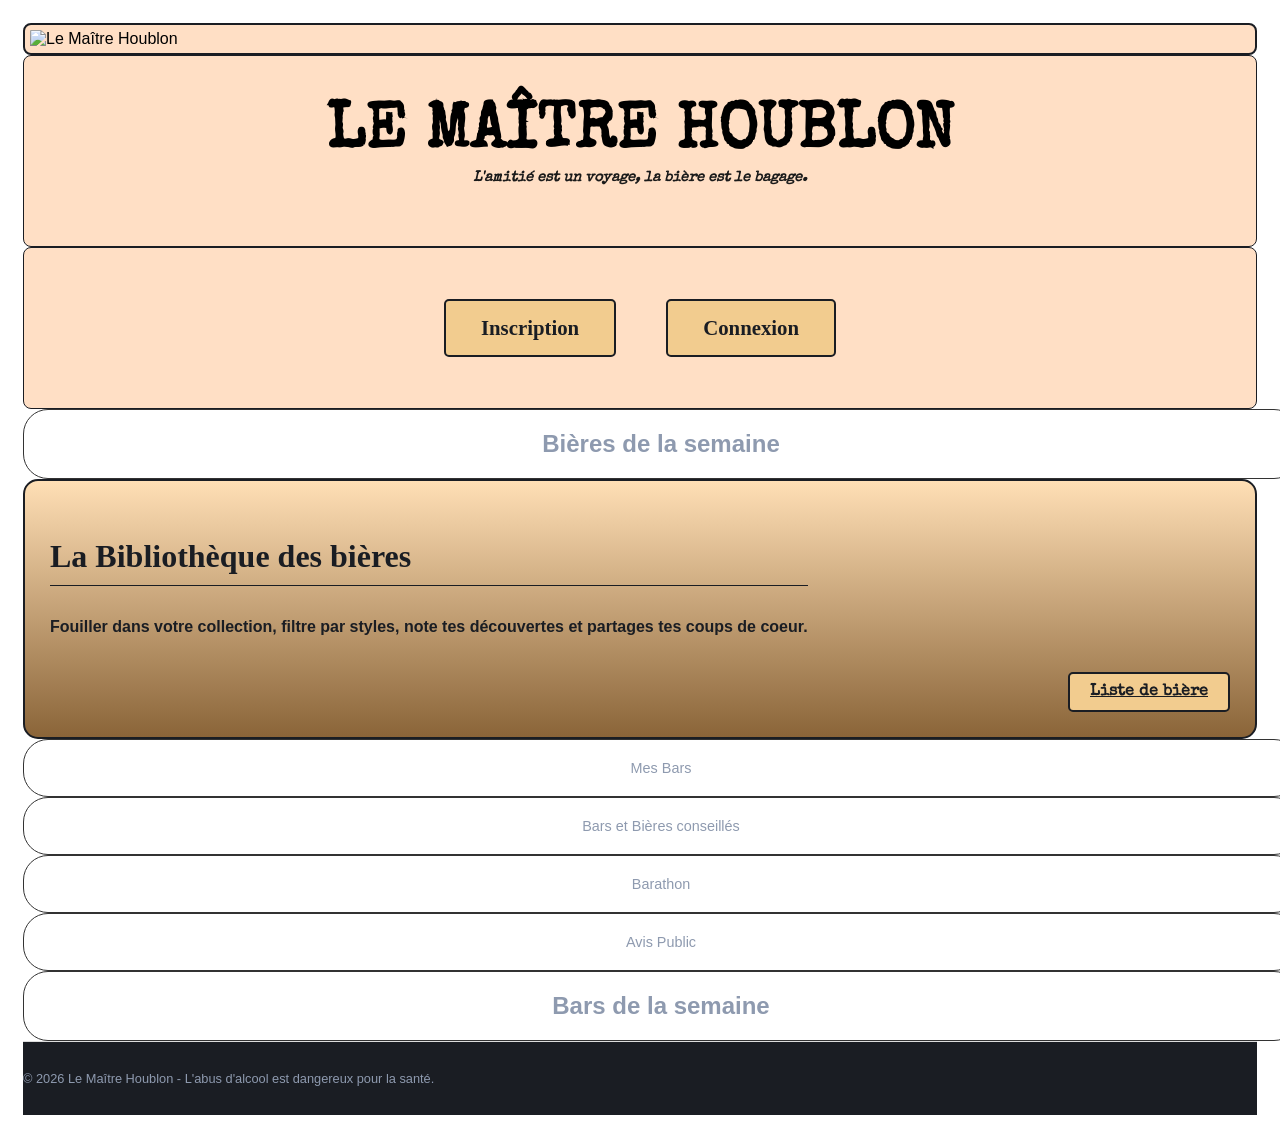
==== index.html @ 91a7a9d7 "Ptit modif style.css" ====
<!DOCTYPE html>
<html lang="fr">
<head>
    <meta charset="UTF-8">
    <meta name="viewport" content="width=device-width, initial-scale=1.0">
    <link rel="stylesheet" href="https://cdn.jsdelivr.net/npm/bulma@1.0.0/css/bulma.min.css">
    <link rel="stylesheet" href="style.css">
    <link href="https://fonts.googleapis.com/css2?family=Special+Elite&display=swap" rel="stylesheet">
    <title>Le Maître Houblon</title>
</head>
<body>
    <div class="app-container">
        <header class="columns is-mobile is-variable is-2 mb-4">
            <div class="column is-2">
                <img src="../Beers-App/Images\MaitreHoublon.png" alt="Le Maître Houblon" class="header-logo"> 
            </div>
            <div class="column is-6">
                <div class="header-box light"> LE MAÎTRE HOUBLON
                <p class="slogan">L'amitié est un voyage, la bière est le bagage.</p>
                </div>
            </div>
            <div class="column is-4">
                    <div id="auth-buttons" class="header-box buttons-container">
                        <a href="../Beers-App/inscription-connexion/inscription/inscription.html" class="inner-btn">Inscription</a>
                        <a href="../Beers-App/inscription-connexion/connexion/connexion.html" class="inner-btn">Connexion</a>
                    </div>
            </div>
        </header>

        <div class="main-content columns is-variable is-3">
            <!-- Case de gauche "Bières de la semaine" -->
            <div class="column is-3">
                <div class="wireframe-box full-height button" onclick="window.location.href='/UnderConstruction/pageUnderConstruction.html';">
                    <span class="box-label">Bières de la semaine</span>
                </div>
            </div>

            <!-- Cases centrales -->
            <div class="column is-6 center-grid">

                <!-- Case "Bibliothèque des bières" -->
                <div class="columns is-multiline is-variable is-3 h-100">
                    <div class="column is-12 is-flex-grow-2">
                        <div class="wireframe-box library-box">
                            <div class="content">
                                <h3 class="title is-5 mb-2">La Bibliothèque des bières</h3>
                                <p class="is-size-8"><strong>Fouiller dans votre collection, filtre par styles, note tes découvertes et partages tes coups de coeur.</strong></p>
                            </div>
                            <a href="/UnderConstruction/pageUnderConstruction.html" class="button is-dark is-small align-self-end">
                                Liste de bière
                            </a>
                        </div>
                    </div>

                    <!-- Cases des options -->
                    <div class="column is-6">
                        <div class="wireframe-box nav-item button" onclick="window.location.href='/UnderConstruction/pageUnderConstruction.html';">
                            Mes Bars
                        </div>
                    </div>
                    <div class="column is-6">
                        <div class="wireframe-box nav-item button" onclick="window.location.href='/UnderConstruction/pageUnderConstruction.html';">
                            Bars et Bières conseillés
                        </div>
                    </div>
                    <div class="column is-6">
                        <div class="wireframe-box nav-item button" onclick="window.location.href='/UnderConstruction/pageUnderConstruction.html';">
                            Barathon
                        </div>
                    </div>
                    <div class="column is-6">
                        <div class="wireframe-box nav-item button" onclick="window.location.href='/UnderConstruction/pageUnderConstruction.html';">
                            Avis Public
                        </div>
                    </div>
                </div>
            </div>

            <!-- Case de droite "Bars de la semaine" -->
            <div class="column is-3">
                <div class="wireframe-box full-height button" onclick="window.location.href='/UnderConstruction/pageUnderConstruction.html';">
                    <span class="box-label">Bars de la semaine</span>
                </div>
            </div>
        </div>

        <footer class="custom-footer mt-4">
            <div class="has-text-centered">
                <p>© 2026 Le Maître Houblon - L'abus d'alcool est dangereux pour la santé.</p>
            </div>
        </footer>
    </div>

    <script src="script.js"></script>

</body>
</html>
---- style.css ----
/* Casier Couleurs (Déclaration de variables CSS*/
:root {
    --ambre: #ff73003a;
    --noir-houblon: #1A1D23;
    --mousse-blanche: #fcfcfc;
    --malte-gris: #8e9aaf;
    --dorée: #f2cc8f;
}

/* Forcer la page à ne pas défiler et à faire 100% de la hauteur */
html, body {
    min-height: 100%;
    padding: 0%;
    background-image: url(../Beers-App/Images/Background.png);
    background-attachment: fixed;
    background-size: cover;
    font-family: 'Segoe UI', Roboto, sans-serif;
}

/* Container principal en Flexbox vertical */
.app-container {
    display: flex;
    flex-direction: column;
    min-height: 100vh; /* Oblige le site à faire 100% de la hauteur de l'écran */
    padding: 15px;
    box-sizing: border-box;
}

/* Styles du Header */
.header-box {
    display: flex;
    align-items: center;
    justify-content: center;
    border-radius: 8px;
    border: 1px solid var(--noir-houblon);
    font-weight: bold;
    font-size: 0.9rem;
}

.header-box.dark {
    height: 50px;
    background-color: #1a1d23;
    color: white;
    font-size: 0.9rem;
}

.header-logo {
    max-height: 100%; /* Pour laisser un peu d'espace autour */
    width: auto;     /* Garde les proportions de l'image */
    display: block;
    border: 2px solid var(--noir-houblon); /* var choisi dans le casier */
    border-radius: 8px ;
    padding: 5px;
    background-color: var(--ambre);
}

.header-box.light {
    display: flex !important;
    flex-direction: column !important; /* Met le titre en haut, le slogan en bas */
    justify-content: center !important;
    align-items: center !important;
    height: auto !important; /* Permet à la boîte de s'agrandir si besoin */
    min-height: 160px; /* Ajuste la hauteur selon tes goûts */
    padding: 15px !important;
    font-family: 'Special Elite', system-ui;
    font-size: 4rem;
    background-color: var(--ambre);
}

.slogan {
    font-size: 0.9rem; /* Plus petit pour ne pas voler la vedette au titre */
    margin-top: 5px;
    font-style: italic;
    color: #1a1a1a; /* Couleur sombre pour bien lire sur le orange */ 
}  

/* Style bouton (Inscription / Connexion) */
.buttons-container {
    display: flex;
    justify-content: center;
    align-items: center;
    gap: 50px; /* L'espace entre les deux boutons entourés */
    background-color: var(--ambre) !important;
    border: 1px solid var(--noir-houblon);
    min-height: 160px !important;
    border-radius: 8px 8px;
}

/* Les boutons entourés à l'intérieur */
.inner-btn {
    font-family: 'Almendra Display', serif;
    font-size: 1.3rem !important;
    color: var(--noir-houblon) !important;
    text-decoration: none;
    background-color: var(--dorée);
    
    /* Le détourage (l'entourage) */
    border: 2px solid var(--noir-houblon);
    border-radius: 6px; /* Coins légèrement arrondis comme sur ton dessin */
    padding: 15px 35px !important; /* Espace entre le texte et sa bordure */
    
    transition: all 0.3s ease;
    display: inline-block;
}

/* Effet au survol pour que ça reste interactif */
.inner-btn:hover {
    background-color: var(--noir-houblon);
    color: var(--dorée) !important;
    transform: scale(1.05); 
}

/* Gestion de la grille de contenu */
.main-content {
    flex: 1; 
    margin-top: 0 !important;
    margin-bottom: 0 !important;
}

.center-grid {
    display: flex;
    flex-direction: column;
}

.h-100 {
    height: 100%;
}

/* Les Boîtes */
.wireframe-box {
    border: 1px solid #333;
    border-radius: 25px;
    background: white;
    height: 100%;
    display: flex;
    justify-content: center;
    align-items: center;
    padding: 20px;
    text-align: center;
}

.wireframe-box.button {
    height: 100%;
    width: 100%;
    white-space: normal;
    border: 1px solid #333;
    border-radius: 25px;
    display: flex;
}

.full-height {
    height: 100%;
}

.box-label {
    color: #8e9aaf;
    font-size: 1.5rem;
    font-weight: bold;
}

/* Bibliothèque spécifique */
.library-box {
    background-image: linear-gradient(rgb(255, 215, 163, 0.8), rgba(109, 62, 7, 0.8)), url(../Beers-App/Images/BilbliothèqueDeBiere.png) !important;
    background-size: cover !important;
    background-position: center !important;
    height: 100%;
    flex-direction: column;
    justify-content: space-between;
    align-items: flex-start;
    text-align: left;
    border: 2px solid var(--noir-houblon) !important;
    border-radius: 15px !important;
    padding: 25px !important;
    display: flex;
}

.library-box h3 {
    font-family: 'Almendra Display', serif;
    color: var(--noir-houblon) !important;
    font-size: 2rem;
    border-bottom: 1px solid var(--noir-houblon);
    padding-bottom: 10px;
}

.library-box p {
    color: var(--noir-houblon) !important;
}

.align-self-end {
    background-color: var(--dorée) !important;
    color: var(--noir-houblon) !important;
    font-family: 'Special Elite', cursive;
    font-weight: bold;
    border: 2px solid var(--noir-houblon) !important;
    border-radius: 5px;
    margin-top: 20px;
    padding: 10px 20px;
    align-self: flex-end;
}

.align-self-end:hover {
    background-color: var(--noir-houblon) !important;
    color: var(--dorée) !important;
}

.nav-item {
    font-size: 0.9rem;
    color: #8e9aaf;
}

/* Ajustement Bulma pour que les colonnes internes prennent la hauteur (Casse couilles ce Bulma de mes deux) */
.is-flex-grow-2 {
    flex-grow: 2 !important;
}

/* Style pour l'affichage du pseudo dans le header */
.user-display {
    padding: 5px 15px;
    background: rgba(0, 0, 0, 0.2);
    border-radius: 8px;
    border: 1px solid var(--biere-ambre);
}

.inner-btn {
    /* Garde ton style actuel pour les boutons */
    text-decoration: none;
    padding: 5px 10px;
    border-radius: 5px;
    font-size: 0.9rem;
}

/* Style du Footer */
.custom-footer {
    background-color: var(--noir-houblon);
    padding: 1rem 0;
    border-top: 1px solid #ddd;
    font-size: 0.8rem;
    color: var(--malte-gris);
}
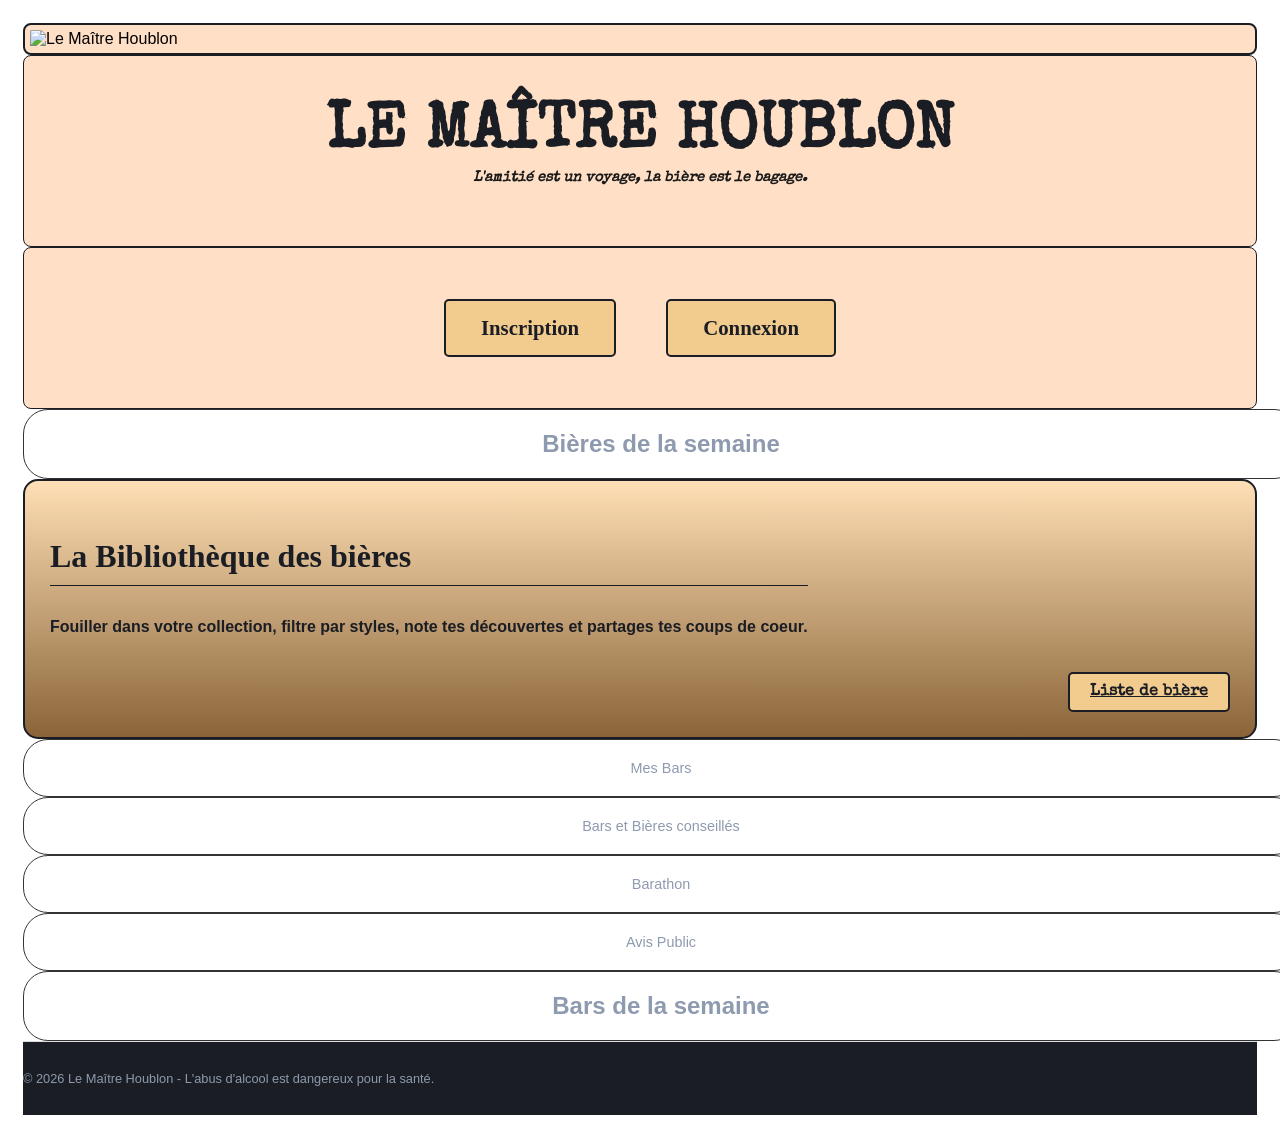
==== commit 749deed3: "Je ferais le point demain" ====
--- a/index.html
+++ b/index.html
@@ -6,7 +6,7 @@
     <link rel="stylesheet" href="https://cdn.jsdelivr.net/npm/bulma@1.0.0/css/bulma.min.css">
     <link rel="stylesheet" href="style.css">
     <link href="https://fonts.googleapis.com/css2?family=Special+Elite&display=swap" rel="stylesheet">
-    <title>Le Maître Houblon</title>
+    <title>Ma Bibliothèque - Le Maître Houblon</title>
 </head>
 <body>
     <div class="app-container">
@@ -46,7 +46,7 @@
                                 <h3 class="title is-5 mb-2">La Bibliothèque des bières</h3>
                                 <p class="is-size-8"><strong>Fouiller dans votre collection, filtre par styles, note tes découvertes et partages tes coups de coeur.</strong></p>
                             </div>
-                            <a href="/UnderConstruction/pageUnderConstruction.html" class="button is-dark is-small align-self-end">
+                            <a href="/Beers-App/page-beer-list\beer-list.php" class="button is-dark is-small align-self-end">
                                 Liste de bière
                             </a>
                         </div>
--- a/style.css
+++ b/style.css
@@ -65,6 +65,7 @@
     font-family: 'Special Elite', system-ui;
     font-size: 4rem;
     background-color: var(--ambre);
+    color: var(--noir-houblon);
 }
 
 .slogan {
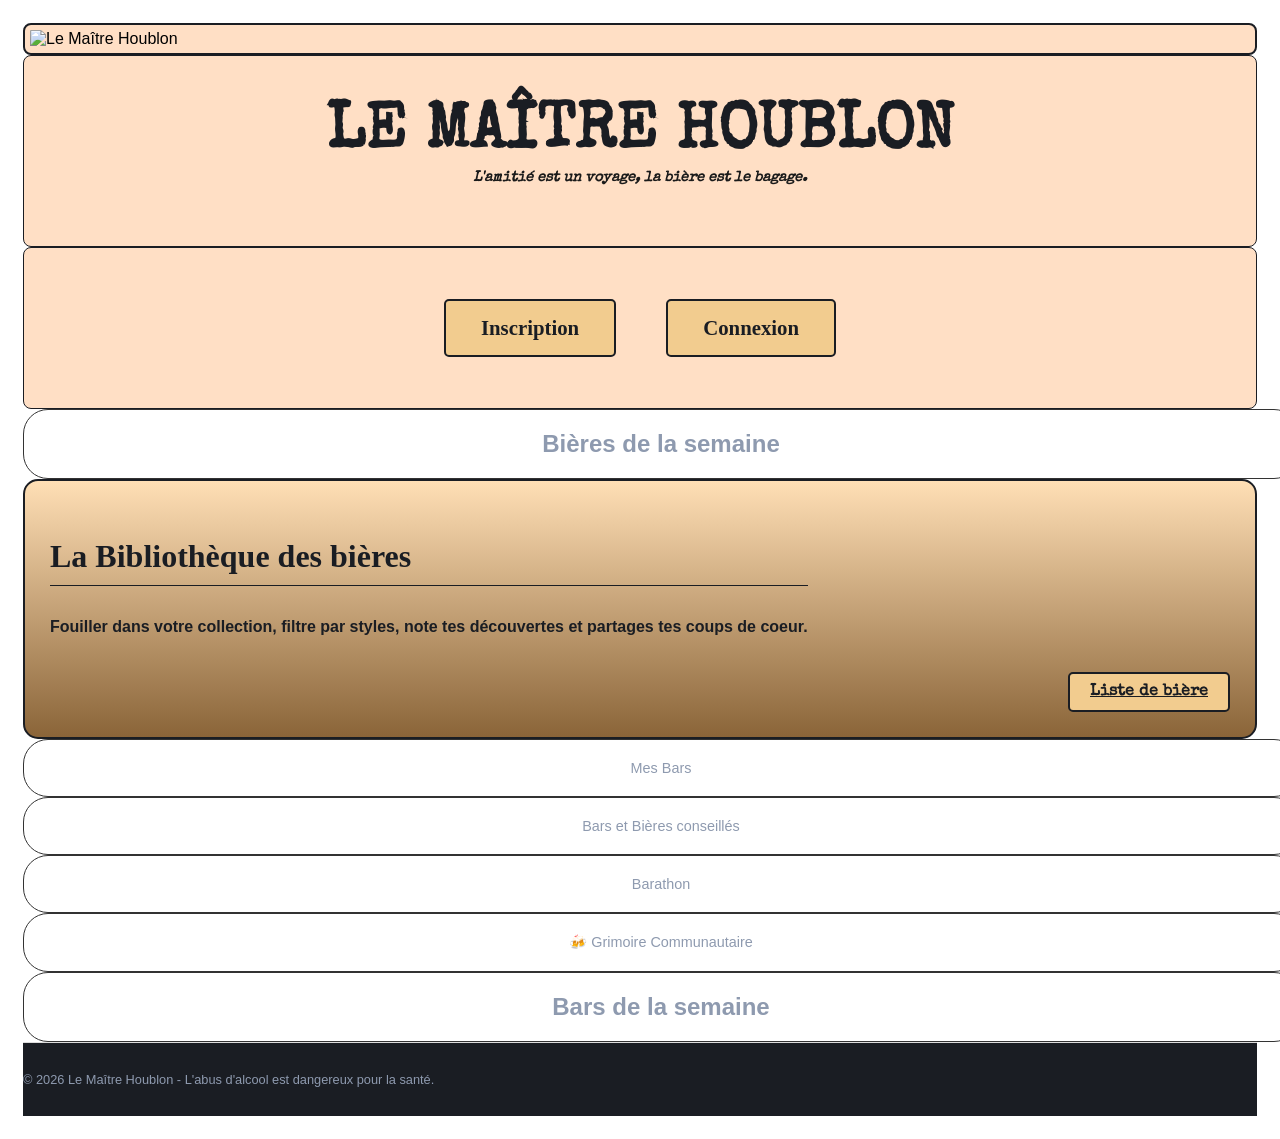
==== commit ff69b5ce: "Ajout de deux boutons pour facilité l'utilisateur et C'etait affreux mais le bouton like et commenta" ====
--- a/index.html
+++ b/index.html
@@ -69,8 +69,8 @@
                         </div>
                     </div>
                     <div class="column is-6">
-                        <div class="wireframe-box nav-item button" onclick="window.location.href='/UnderConstruction/pageUnderConstruction.html';">
-                            Avis Public
+                        <div class="wireframe-box nav-item button grimoire-btn" onclick="window.location.href='/Beers-App/Avis-Public/avis-public.php';">
+                            🍻 Grimoire Communautaire
                         </div>
                     </div>
                 </div>
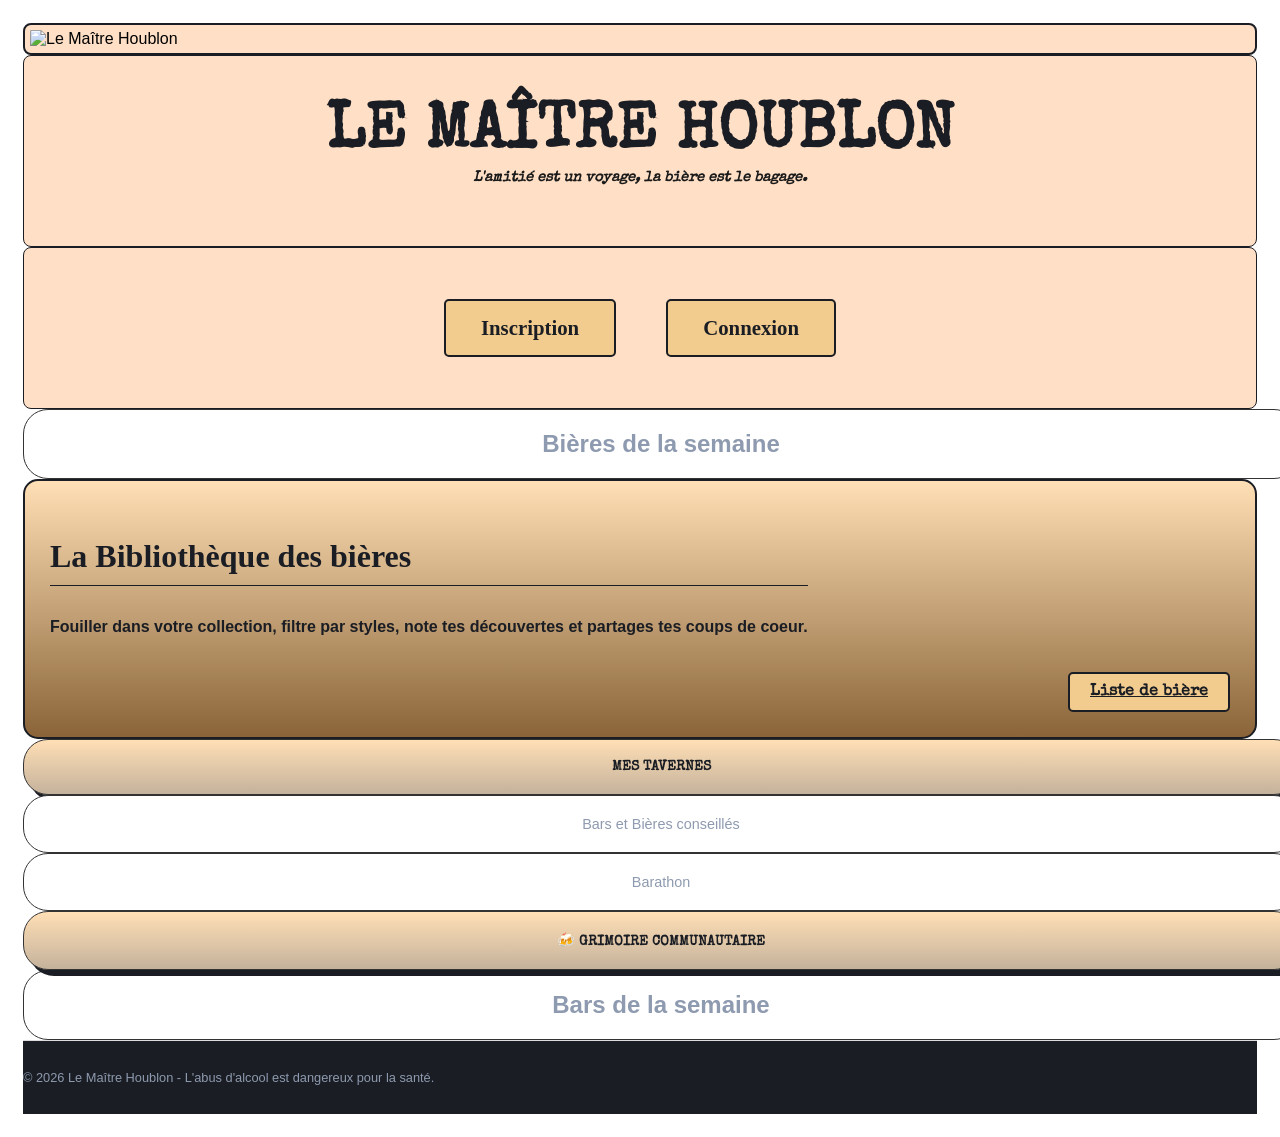
==== commit 7cfe3e93: "Tout est ok pour la page beer-list et avis-publique (pour les bieres) / la barre de rechercher et co" ====
--- a/index.html
+++ b/index.html
@@ -54,8 +54,8 @@
 
                     <!-- Cases des options -->
                     <div class="column is-6">
-                        <div class="wireframe-box nav-item button" onclick="window.location.href='/UnderConstruction/pageUnderConstruction.html';">
-                            Mes Bars
+                        <div class="wireframe-box nav-item button taverne-btn" onclick="window.location.href='/Beers-App/UnderConstruction/pageUnderConstruction.html';">
+                            Mes Tavernes
                         </div>
                     </div>
                     <div class="column is-6">
--- a/style.css
+++ b/style.css
@@ -230,6 +230,63 @@
     font-size: 0.9rem;
 }
 
+/* Bouton Avis-Public */
+
+.grimoire-btn {
+    background-image: linear-gradient(rgb(255, 215, 163, 0.8), rgba(109, 62, 7, 0.4)), url(../Beers-App/Images/TrinqueAvis.png) !important;
+    background-size: cover !important;
+    background-position: center !important;
+    color: var(--noir-houblon);
+    border: 2px solid var(--noir-houblon);
+    font-family: 'Special Elite', cursive;
+    font-weight: bold;
+    text-transform: uppercase;
+    box-shadow: 6px 6px 0px var(--noir-houblon);
+    transition: all 0.2s ease-in-out;
+    height: auto;
+    padding: 20px;
+}
+
+.grimoire-btn:hover {
+    transform: translate(-3px, -3px);
+    box-shadow: 9px 9px 0 var(--noir-houblon);
+    color: var(--noir-houblon);
+}
+
+.grimoire-btn:active {
+    transform: translate(3px -3px);
+    box-shadow: 2px 2px 0 var(--noir-houblon);
+}
+
+/* Bouton Taverne */
+
+.taverne-btn {
+    background-image: linear-gradient(rgb(255, 215, 163, 0.8), rgba(109, 62, 7, 0.4)), url(/Beers-App/Images/BarBackground.png) !important;
+    background-size: cover !important;
+    background-position: center !important;
+    color: var(--noir-houblon);
+    border: 2px solid var(--noir-houblon);
+    font-family: 'Special Elite', cursive;
+    font-weight: bold;
+    text-transform: uppercase;
+    box-shadow: 6px 6px 0px var(--noir-houblon);
+    transition: all 0.2s ease-in-out;
+    height: auto;
+    padding: 20px;
+}
+
+.taverne-btn:hover {
+    transform: translate(-3px, -3px);
+    box-shadow: 9px 9px 0 var(--noir-houblon);
+    color: var(--noir-houblon);
+}
+
+.taverne-btn:active {
+    transform: translate(3px -3px);
+    box-shadow: 2px 2px 0 var(--noir-houblon);
+}
+
+
 /* Style du Footer */
 .custom-footer {
     background-color: var(--noir-houblon);
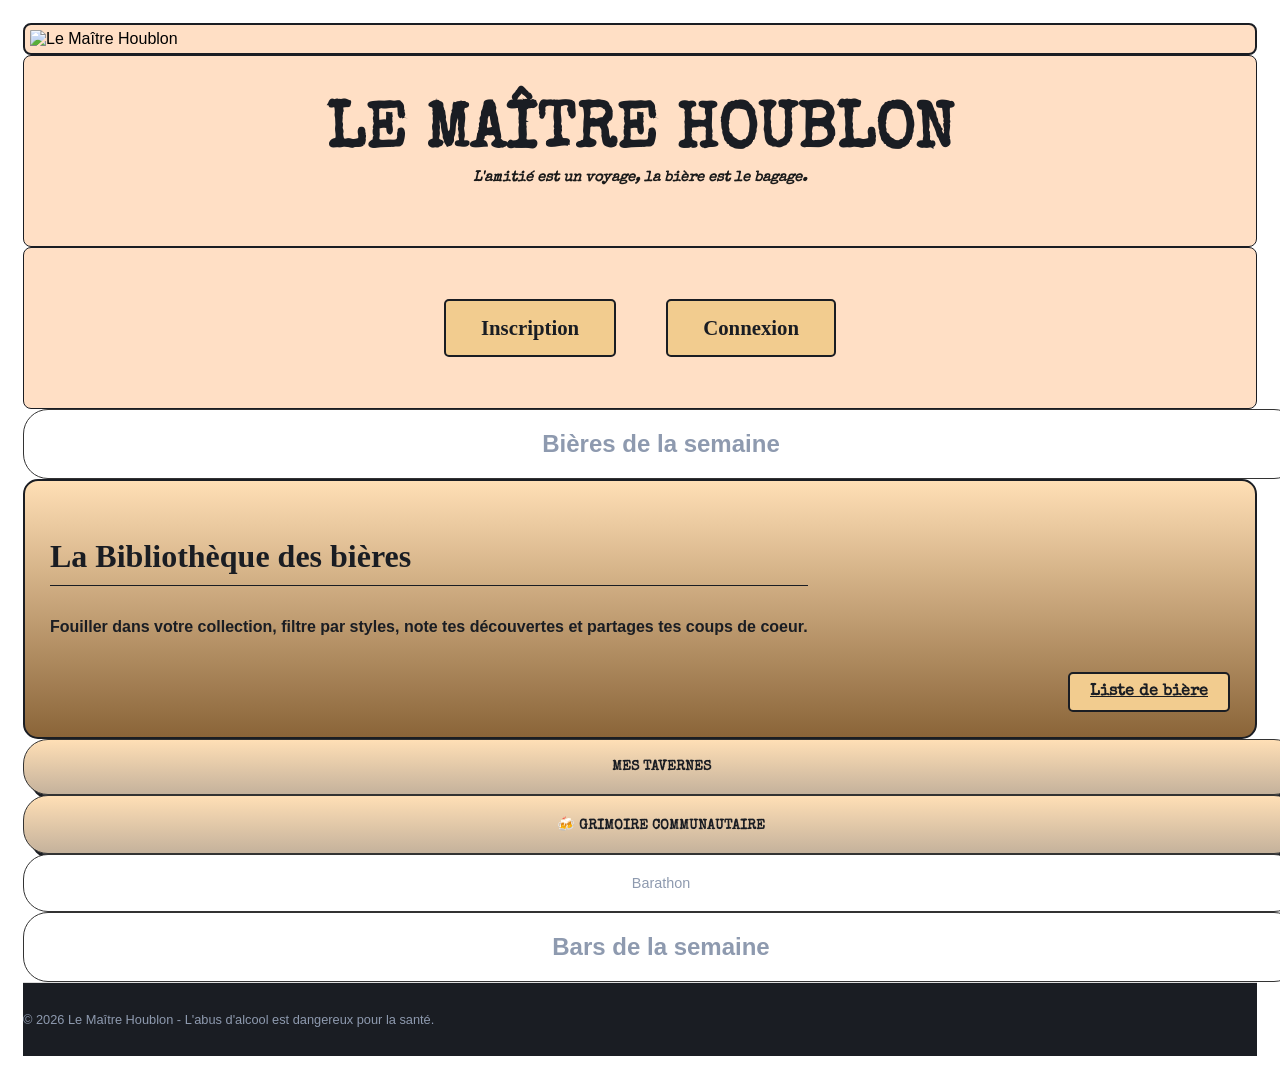
==== commit 6e2aac17: "Ajout de requete pour le trigger / Revoir pour les noms des bars (menu déroulant) / Suppression d'un" ====
--- a/index.html
+++ b/index.html
@@ -54,23 +54,18 @@
 
                     <!-- Cases des options -->
                     <div class="column is-6">
-                        <div class="wireframe-box nav-item button taverne-btn" onclick="window.location.href='/Beers-App/UnderConstruction/pageUnderConstruction.html';">
+                        <div class="wireframe-box nav-item button taverne-btn" onclick="window.location.href='/Beers-App/page-bar-list/bar-list.php';">
                             Mes Tavernes
-                        </div>
-                    </div>
-                    <div class="column is-6">
-                        <div class="wireframe-box nav-item button" onclick="window.location.href='/UnderConstruction/pageUnderConstruction.html';">
-                            Bars et Bières conseillés
-                        </div>
-                    </div>
-                    <div class="column is-6">
-                        <div class="wireframe-box nav-item button" onclick="window.location.href='/UnderConstruction/pageUnderConstruction.html';">
-                            Barathon
                         </div>
                     </div>
                     <div class="column is-6">
                         <div class="wireframe-box nav-item button grimoire-btn" onclick="window.location.href='/Beers-App/Avis-Public/avis-public.php';">
                             🍻 Grimoire Communautaire
+                        </div>
+                    </div>
+                    <div class="column is-6">
+                        <div class="wireframe-box nav-item button barathon-btn" onclick="window.location.href='/Beers-App/Barathon/barathon.php';">
+                            Barathon
                         </div>
                     </div>
                 </div>
